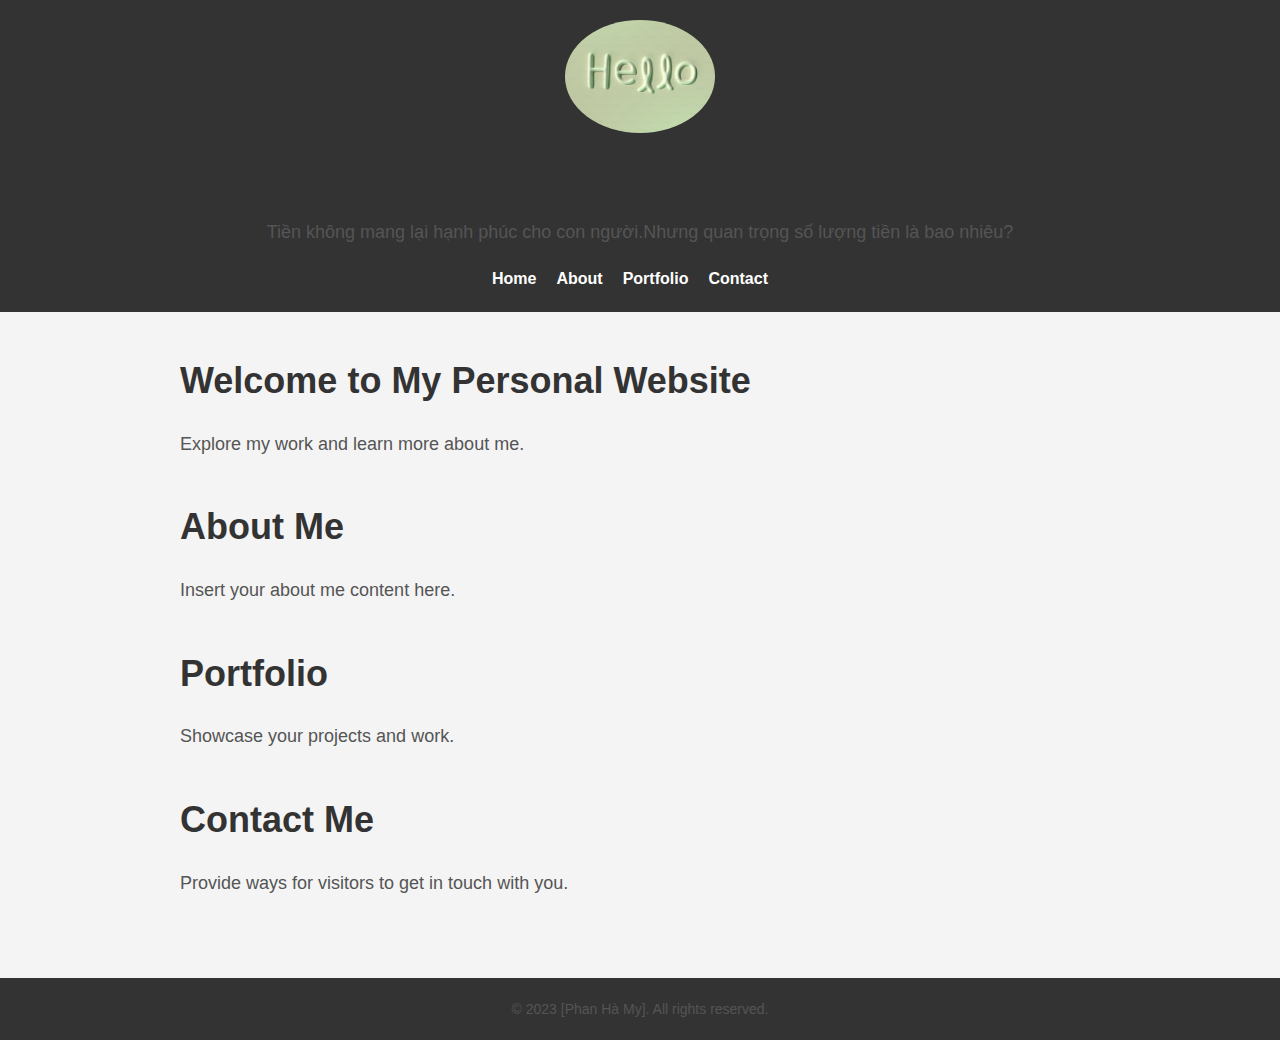
==== lab4/index.html @ f355dcae "capnhap10" ====
<!DOCTYPE html>
<html lang="en">
<head>
    <meta charset="UTF-8">
    <meta name="viewport" content="width=device-width, initial-scale=1.0">
    <title>Phan Hà My</title>
    <link rel="stylesheet" href="css/styles.css">
</head>
<body>
    <header>
        <div class="profile-image">
            <img src="images/hamy.jpg" width="200px" alt="">
        </div>
        <div class="profile-infor">
            <h2>Phan Hà My</h2>
            <p>Tiền không mang lại hạnh phúc cho con người.Nhưng quan trọng số lượng tiền là bao nhiêu?</p>
        </div>
        <nav class="main-menu">
            <ul>
                <li><a href="#home">Home</a></li>
                <li><a href="#about">About</a></li>
                <li><a href="#portfolio">Portfolio</a></li>
                <li><a href="#contact">Contact</a></li>
            </ul>
        </nav>
    </header>
    <main>
        <section id="home">
            <div class="container">
                <h2> Welcome to My Personal Website</h2>
                <p>Explore my work and learn more about me.</p>
            </div>
        </section>
        <section id="about">
            <div class="container">
                <h2>About Me</h2>
                <p>Insert your about me content here.</p>
            </div>  
        </section>
        <section id="portfolio">
            <div class="container">
                <h2>Portfolio</h2>
                <p>Showcase your projects and work.</p>
            </div>
        </section>
        <section id="contact">
            <div class="container">
                <h2>Contact Me</h2>
                <p>Provide ways for visitors to get in touch with you.</p>
            </div>
        </section>
    </main>
    <footer>
        <div class="container">
            <p>© 2023 [Phan Hà My]. All rights reserved.</p>
        </div>
    </footer>
    
    
</body>
</html>
---- lab4/css/styles.css ----
/*ResetCSSstyles*/
* {
    margin: 0;
    padding: 0;
    box-sizing: border-box;
  }
  /*Bodystyles*/
  body {
    font-family: "Arial", sans-serif;
    background-color: #f4f4f4;
    color: #333;
    line-height: 1.6;
  }
  /*Header styles*/
  header {
    background-color: #333;
    color: #fff;
    padding: 20px 0;
    text-align: center;
  }
  .profile-image img {
    border-radius: 50%;
    max-width: 150px;
    max-height: 200px;
  }
  .profile-info {
    margin-top: 10px;
  }
  .profile-info h2 {
    font-size: 24px;
    margin-bottom: 5px;
    color: rgb(47, 152, 171);
  }
  .profile-info p {
    font-size: 16px;
  }
  .main-menu ul {
    list-style: none;
    display: flex;
    justify-content: center;
    margin-top: 20px;
  }
  .main-menu li {
    margin-right: 20px;
  }
  .main-menu a {
    text-decoration: none;
    color: #fff;
    font-weight: bold;
    font-size: 16px;
    transition: color 0.3s ease;
  }
  .main-menu a:hover {
    color: #ffd700;
    padding-bottom: 10px;
  }
  
  /*Maincontentstyles*/
  main {
    padding: 40px 0;
  }
  .container {
    max-width: 960px;
    margin: 0 auto;
    padding: 0 20px;
  }
  section {
    margin-bottom: 40px;
  }
  h2 {
    font-size: 36px;
    margin-bottom: 20px;
    color: #333;
  }
  p {
    font-size: 18px;
    color: #555;
  }
  /*Footerstyles*/
  footer {
    background-color: #333;
    color: #fff;
    padding: 20px 0;
    text-align: center;
  }
  footer p {
    font-size: 14px;
  }
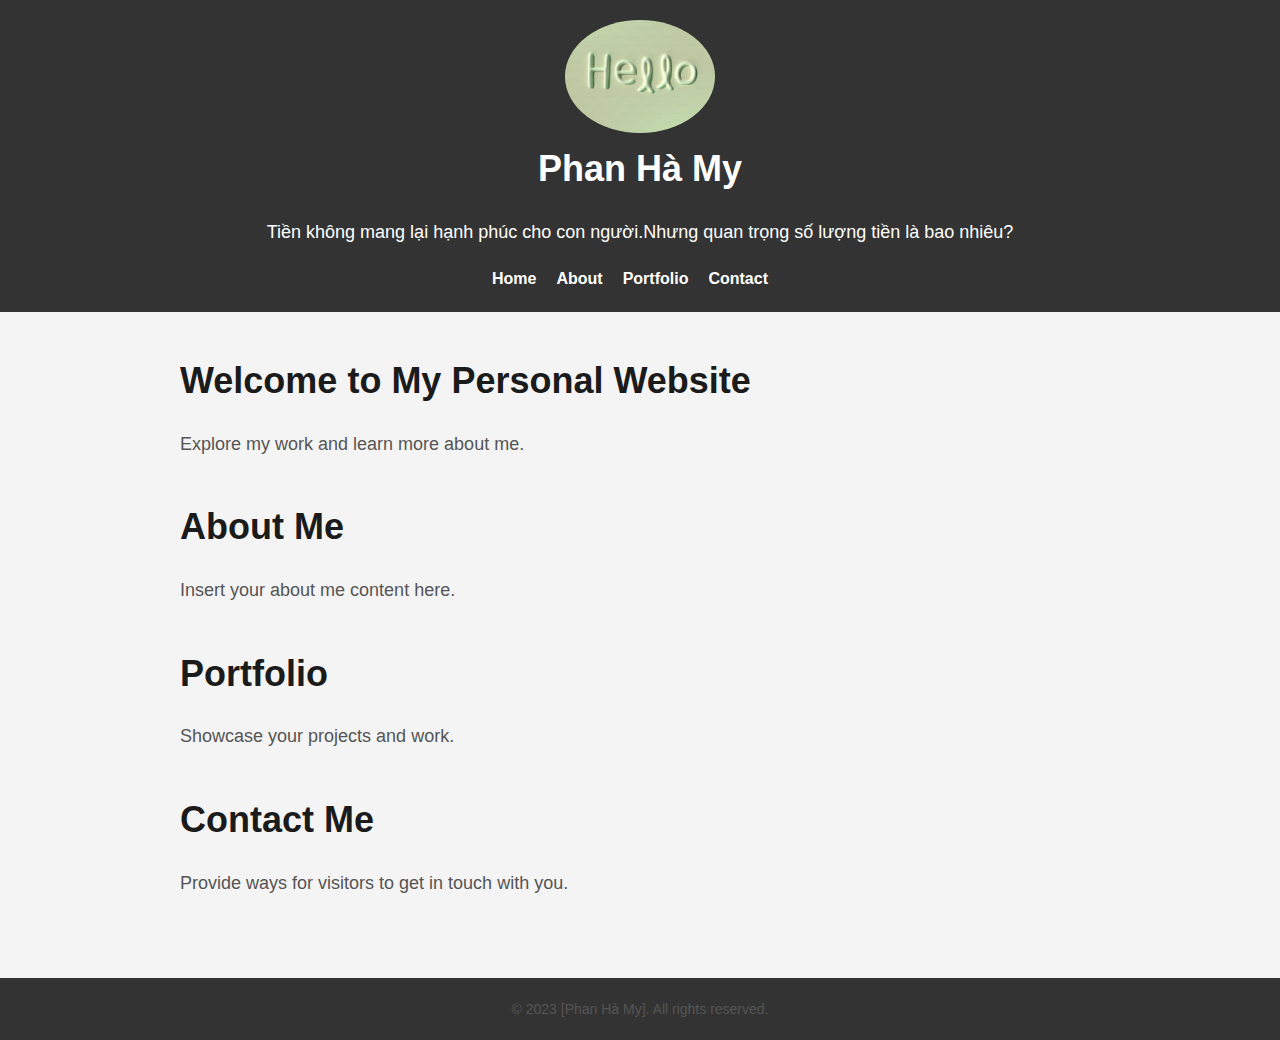
==== commit 782e9ebc: "capnhap13" ====
--- a/lab4/index.html
+++ b/lab4/index.html
@@ -12,8 +12,8 @@
             <img src="images/hamy.jpg" width="200px" alt="">
         </div>
         <div class="profile-infor">
-            <h2>Phan Hà My</h2>
-            <p>Tiền không mang lại hạnh phúc cho con người.Nhưng quan trọng số lượng tiền là bao nhiêu?</p>
+            <h1>Phan Hà My</h1>
+            <p style="color: rgb(255, 255, 255);">Tiền không mang lại hạnh phúc cho con người.Nhưng quan trọng số lượng tiền là bao nhiêu?</p>
         </div>
         <nav class="main-menu">
             <ul>
--- a/lab4/css/styles.css
+++ b/lab4/css/styles.css
@@ -67,10 +67,13 @@
   section {
     margin-bottom: 40px;
   }
+  h1 {font-size: 36px;
+  margin-bottom: 20px;
+color: #ffffff;}
   h2 {
     font-size: 36px;
     margin-bottom: 20px;
-    color: #333;
+    color: #1b1b1b;
   }
   p {
     font-size: 18px;
